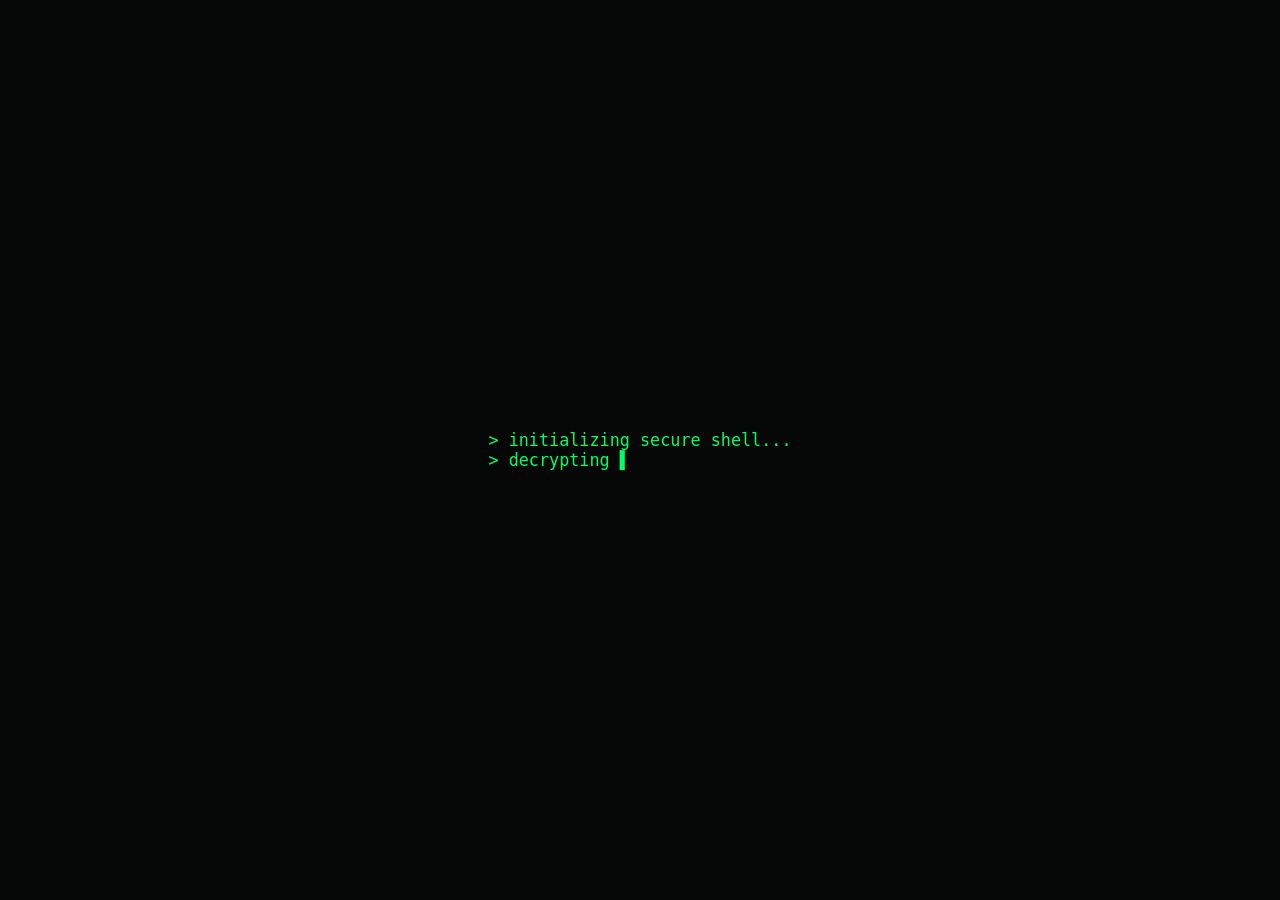
==== index.html @ eff873c1 "fixed some bugs, improved visuals and design" ====
<!DOCTYPE html>
<html lang="en">
<head>
<meta charset="UTF-8" />
<meta name="viewport" content="width=device-width, initial-scale=1.0" />
<title>Marib // root access</title>
<link rel="icon" type="image/svg+xml" href="favicon.svg" />
<link rel="preconnect" href="https://fonts.googleapis.com">
<link href="https://fonts.googleapis.com/css2?family=Share+Tech+Mono&display=swap" rel="stylesheet">
<link rel="stylesheet" href="style.css" />
</head>
<body>

<canvas id="matrixCanvas"></canvas>
<audio id="snapSound" src="snap-sound.mp3" preload="auto"></audio>

<div id="boot">
  <pre id="bootText"></pre>
</div>

<div id="snapScreen" class="hidden">
  <canvas id="snapParticles"></canvas>
  <div class="core">
    <div class="core-ring r1"></div>
    <div class="core-ring r2"></div>
    <div class="core-ring r3"></div>
    <div class="core-glow"></div>
  </div>
  <p class="snap-label">SYSTEM READY. AWAITING AUTHORIZATION.</p>
  <button id="snapBtn">[ SNAP ]</button>
</div>

<div id="site" class="hidden">

  <nav id="mainNav">
    <span class="logo">root@marib<span class="cursor">_</span></span>
    <div class="nav-links">
      <button class="nav-btn active" data-target="home">home</button>
      <button class="nav-btn" data-target="about">about</button>
      <button class="nav-btn" data-target="projects">projects</button>
      <button class="nav-btn" data-target="contact">contact</button>
    </div>
  </nav>

  <main id="pageWrap">

    <!-- ===================== HOME ===================== -->
    <section id="home" class="page active">
      <div class="home-grid">
        <div class="home-copy">
          <span class="badge">[ AI_RESEARCHER &amp; BUILDER ]</span>
          <h1 class="glitch big" data-text="MOHD">MOHD</h1>
          <h1 class="glitch big" data-text="MARIB.">MARIB.</h1>
          <p class="tagline">From scrap motors to neural nets —<br>
            <span class="accent">everything I touch runs.</span></p>
          <div class="social-row">
            <a class="icon-btn" href="https://github.com/maribsidd" target="_blank" rel="noopener" title="GitHub">
              <svg viewBox="0 0 24 24" width="20" height="20" fill="currentColor"><path d="M12 .5C5.73.5.98 5.24.98 11.52c0 5.02 3.26 9.28 7.79 10.78.57.1.78-.25.78-.55 0-.27-.01-1.16-.02-2.1-3.17.69-3.84-1.35-3.84-1.35-.52-1.32-1.27-1.67-1.27-1.67-1.04-.71.08-.7.08-.7 1.15.08 1.75 1.18 1.75 1.18 1.02 1.75 2.68 1.24 3.33.95.1-.74.4-1.24.72-1.53-2.53-.29-5.19-1.27-5.19-5.63 0-1.24.44-2.26 1.17-3.05-.12-.29-.51-1.46.11-3.04 0 0 .96-.31 3.14 1.16.91-.25 1.89-.38 2.86-.39.97.01 1.95.14 2.86.39 2.18-1.47 3.14-1.16 3.14-1.16.62 1.58.23 2.75.11 3.04.73.79 1.17 1.81 1.17 3.05 0 4.37-2.66 5.34-5.2 5.62.41.36.77 1.07.77 2.15 0 1.56-.01 2.81-.01 3.19 0 .3.2.66.79.55A11.03 11.03 0 0 0 23.02 11.5C23.02 5.24 18.27.5 12 .5z"/></svg>
            </a>
            <a class="icon-btn" href="https://linkedin.com/in/md-marib/" target="_blank" rel="noopener" title="LinkedIn">
              <svg viewBox="0 0 24 24" width="20" height="20" fill="currentColor"><path d="M20.45 20.45h-3.55v-5.57c0-1.33-.03-3.04-1.85-3.04-1.85 0-2.14 1.45-2.14 2.94v5.67H9.36V9h3.41v1.56h.05c.47-.9 1.63-1.85 3.36-1.85 3.6 0 4.27 2.37 4.27 5.45v6.29zM5.34 7.43a2.06 2.06 0 1 1 0-4.12 2.06 2.06 0 0 1 0 4.12zM7.12 20.45H3.56V9h3.56v11.45z"/></svg>
            </a>
            <a class="icon-btn" href="mailto:mohdmarib81@gmail.com" title="Email">
              <svg viewBox="0 0 24 24" width="20" height="20" fill="currentColor"><path d="M2 5.5A2.5 2.5 0 0 1 4.5 3h15A2.5 2.5 0 0 1 22 5.5v13a2.5 2.5 0 0 1-2.5 2.5h-15A2.5 2.5 0 0 1 2 18.5v-13zm2.2.2 7.3 6.1a.8.8 0 0 0 1 0l7.3-6.1H4.2zM20 7.1l-7.05 5.9a2.3 2.3 0 0 1-2.9 0L4 7.1v11.4c0 .28.22.5.5.5h15a.5.5 0 0 0 .5-.5V7.1z"/></svg>
            </a>
          </div>
          <button class="nav-btn ghost" data-target="contact">get_in_touch()</button>
        </div>

        <div class="home-side">
          <div class="quote-block">
            <p>"A project only counts if it actually runs."</p>
            <span class="quote-sub">— rule I still build by</span>
          </div>
          <div class="feed-box">
            <p class="feed-title">// currently</p>
            <p>&gt; running an independent gap year — no institution, just projects</p>
            <p>&gt; 24+ hackathons logged, one solo top 12 of 40,000+</p>
            <p>&gt; Country Director, India — Recycle My Battery (RMB)</p>
            <p>&gt; building: Qyro, Lumeo, IndVestor AI, Swasthya</p>
          </div>
        </div>
      </div>
    </section>

    <!-- ===================== ABOUT ===================== -->
    <section id="about" class="page">
      <h2 class="glitch" data-text="ABOUT">ABOUT</h2>
      <div class="term-box wide">
        <p>&gt; I found my way into tech through building, not through a classroom.
           Long before computer science was a subject I studied formally, it was
           just the thing I did after school.</p>

        <p>&gt; It started young — poking around ethical hacking basics around age
           9-10, out of pure curiosity about how systems actually worked underneath.
           Around the same time I was building RC cars out of scrap motors, well
           before I understood what a circuit even was. At 13 I built a 2D game in
           Unity, mostly by breaking things and figuring out why they broke.</p>

        <p>&gt; Along the way I wrote two books that had nothing to do with code — a
           poetry collection, and a long-form essay analyzing gaps in India's
           education system. Different medium, same instinct: notice a problem,
           sit with it, and produce something real about it.</p>

        <p>&gt; Right now I'm on a self-directed gap year. No institutional
           affiliation, no assigned curriculum — I set my own scope and ship
           against it. That's meant competing in 24+ hackathons, including a solo
           finish in the top 12 of 40,000+ entrants against university teams.</p>

        <p>&gt; I also serve as Country Director, India for Recycle My Battery
           (RMB), an international NGO — running school outreach and building
           partnerships to get e-waste recycling programs into classrooms.</p>

        <p>&gt; Across all of it, one rule hasn't changed:
           <span class="accent">a project only counts if it actually runs.</span>
           Not planned. Not pitched. Running, in front of real users.</p>
      </div>
    </section>

    <!-- ===================== PROJECTS ===================== -->
    <section id="projects" class="page">
      <h2 class="glitch" data-text="PROJECTS">PROJECTS</h2>
      <div class="grid">
        <div class="card">
          <span class="tag testing">IN TESTING</span>
          <h3>Qyro</h3>
          <p>QR-code ordering platform for restaurants. Owners run live orders
             and menus from a dashboard, customers order from their phone —
             zero app installs, already used by real paying customers.</p>
          <div class="tags-row"><span>Flask</span><span>SQLite</span><span>WebSockets</span></div>
        </div>
        <div class="card">
          <span class="tag live">LIVE</span>
          <h3>Lumeo</h3>
          <p>AI tool built for content creators that turns long videos into
             short clips and auto-writes captions, cutting hours of manual
             editing down to minutes.</p>
          <div class="tags-row"><span>AI/ML</span><span>Video</span></div>
        </div>
        <div class="card">
          <span class="tag live">LIVE</span>
          <h3>IndVestor AI</h3>
          <p>An AI layer built for Indian retail investors — simplifies equity
             research and surfaces market signals without the usual jargon
             overload.</p>
          <div class="tags-row"><span>AI/ML</span><span>FinTech</span></div>
        </div>
        <div class="card">
          <span class="tag testing">PREVIEW</span>
          <h3>Swasthya</h3>
          <p>First-place hackathon-winning healthcare AI — a symptom checker
             grounded only in professional-verified medical data, not the
             open internet.</p>
          <div class="tags-row"><span>AI/ML</span><span>Healthcare</span></div>
        </div>
        <div class="card">
          <span class="tag testing">PREVIEW</span>
          <h3>ArogyaAI</h3>
          <p>An extension of the Swasthya line of thinking — applying the
             same verified-data-only approach to broader healthcare use cases.</p>
          <div class="tags-row"><span>AI/ML</span><span>Healthcare</span></div>
        </div>
        <div class="card">
          <span class="tag testing">PREVIEW</span>
          <h3>EmailTriage</h3>
          <p>An automated email triage agent built on open AI-environment
             tooling — sorts and prioritizes inbox load with no manual rules.</p>
          <div class="tags-row"><span>AI/ML</span><span>Automation</span></div>
        </div>
      </div>
    </section>

    <!-- ===================== CONTACT ===================== -->
    <section id="contact" class="page">
      <h2 class="glitch" data-text="CONTACT">CONTACT</h2>
      <div class="term-box wide">
        <p class="feed-title">// status</p>
        <p>&gt; open to research conversations, collaborations, and hard problems.</p>
        <p>&gt; currently building solo, response time usually under 48 hours.</p>
      </div>

      <div class="contact-grid">
        <a class="contact-card" href="mailto:mohdmarib81@gmail.com">
          <span class="contact-label">EMAIL</span>
          <span class="contact-value">mohdmarib81@gmail.com</span>
        </a>
        <a class="contact-card" href="https://github.com/maribsidd" target="_blank" rel="noopener">
          <span class="contact-label">GITHUB</span>
          <span class="contact-value">maribsidd</span>
        </a>
        <a class="contact-card" href="https://linkedin.com/in/md-marib/" target="_blank" rel="noopener">
          <span class="contact-label">LINKEDIN</span>
          <span class="contact-value">md-marib</span>
        </a>
      </div>

      <p class="footer-line">&gt; end of transmission_</p>
    </section>

  </main>

  <div id="mascot">
    <div class="speech-bubble" id="speechBubble">Yo. Welcome to my system.</div>
    <img class="mascot-figure" src="mascot.png" alt="hooded mascot representing Marib" />
  </div>

</div>

<canvas id="dustCanvas"></canvas>

<script src="script.js"></script>
</body>
</html>
---- style.css ----
:root {
  --bg: #050807;
  --panel: #0b120d;
  --neon: #00ff66;
  --neon-dim: #0a5a2c;
  --text: #c8ffd9;
}

* { margin: 0; padding: 0; box-sizing: border-box; }

html, body {
  height: 100%;
  background: var(--bg);
  color: var(--text);
  font-family: 'Share Tech Mono', monospace;
  overflow-x: hidden;
}

.hidden { display: none !important; }

#matrixCanvas {
  position: fixed; top: 0; left: 0;
  width: 100%; height: 100%;
  z-index: 0;
  opacity: 0.35;
}

#dustCanvas {
  position: fixed; top: 0; left: 0;
  width: 100%; height: 100%;
  z-index: 999;
  pointer-events: none;
}

/* ---------- BOOT ---------- */
#boot {
  position: fixed; inset: 0;
  background: var(--bg);
  z-index: 500;
  display: flex; align-items: center; justify-content: center;
  padding: 2rem;
}
#bootText { color: var(--neon); font-size: 1.05rem; white-space: pre-wrap; max-width: 600px; }
#bootText::after { content: "▌"; animation: blink 1s step-start infinite; }

/* ---------- SNAP SCREEN ---------- */
#snapScreen {
  position: fixed; inset: 0;
  z-index: 400;
  background: var(--bg);
  display: flex; flex-direction: column; align-items: center; justify-content: center;
  gap: 1.75rem;
  text-align: center;
}
#snapParticles {
  position: absolute; inset: 0;
  width: 100%; height: 100%;
  z-index: 0;
}
#snapScreen .core, #snapScreen .snap-label, #snapScreen #snapBtn {
  position: relative;
  z-index: 1;
}
.core {
  position: relative;
  width: 160px; height: 160px;
  display: flex; align-items: center; justify-content: center;
}
.core-glow {
  width: 46px; height: 46px;
  background: var(--neon);
  border-radius: 50%;
  box-shadow: 0 0 25px var(--neon), 0 0 60px var(--neon);
  animation: pulse 1.6s ease-in-out infinite;
}
.core-ring {
  position: absolute;
  border: 1px solid var(--neon-dim);
  border-radius: 50%;
}
.r1 { width: 80px;  height: 80px;  animation: spin 6s linear infinite; }
.r2 { width: 120px; height: 120px; animation: spin 10s linear infinite reverse; }
.r3 { width: 160px; height: 160px; animation: spin 14s linear infinite; }
.snap-label { color: var(--neon-dim); letter-spacing: 2px; font-size: 0.85rem; }
#snapBtn {
  background: transparent; color: var(--neon);
  border: 1px solid var(--neon);
  padding: 0.9rem 2.2rem;
  font-family: inherit; font-size: 1.1rem; letter-spacing: 3px;
  cursor: pointer;
  transition: background 0.2s, color 0.2s;
}
#snapBtn:hover { background: var(--neon); color: #000; }

/* ---------- SITE SHELL ---------- */
#site { position: relative; z-index: 1; min-height: 100vh; }

#mainNav {
  position: sticky; top: 0;
  display: flex; align-items: center; justify-content: space-between;
  padding: 1rem 2rem;
  border-bottom: 1px solid var(--neon-dim);
  background: rgba(5, 8, 7, 0.85);
  backdrop-filter: blur(4px);
  z-index: 10;
}
.logo { color: var(--neon); font-weight: bold; }
.cursor { animation: blink 1s step-start infinite; }
.nav-links { display: flex; gap: 1.5rem; flex-wrap: wrap; }
.nav-btn { background: none; border: none; color: var(--text); font-family: inherit; font-size: 0.95rem; cursor: pointer; letter-spacing: 1px; }
.nav-btn:hover, .nav-btn.active { color: var(--neon); }
.nav-btn.ghost { border: 1px solid var(--neon); padding: 0.7rem 1.4rem; margin-top: 2rem; color: var(--neon); }

#pageWrap { max-width: 1000px; margin: 0 auto; padding: 3rem 1.5rem 5rem; min-height: 80vh; }

.page { display: none; }
.page.active { display: block; animation: fadeIn 0.5s ease; }

.glitch { position: relative; color: var(--neon); margin-bottom: 1.5rem; letter-spacing: 2px; font-size: 2.2rem; }
.glitch.big { font-size: 3.2rem; line-height: 1.05; margin-bottom: 0.2rem; }
.glitch::before, .glitch::after { content: attr(data-text); position: absolute; top: 0; left: 0; width: 100%; overflow: hidden; }
.glitch::before { color: #ff005c; animation: glitchTop 3s infinite linear; }
.glitch::after  { color: #00e5ff; animation: glitchBottom 3s infinite linear; }

.accent { color: var(--neon); }

/* ---------- HOME LAYOUT ---------- */
.home-grid {
  display: grid;
  grid-template-columns: 1.1fr 0.9fr;
  gap: 3rem;
  align-items: start;
  padding-top: 1rem;
}
@media (max-width: 800px) { .home-grid { grid-template-columns: 1fr; } }

.badge {
  display: inline-block;
  border: 1px solid var(--neon);
  color: var(--neon);
  font-size: 0.75rem;
  letter-spacing: 2px;
  padding: 0.3rem 0.7rem;
  margin-bottom: 1.2rem;
}
.tagline { font-size: 1.1rem; margin: 1rem 0 1.5rem; color: var(--text); }
.social-row { display: flex; gap: 0.75rem; margin-bottom: 1.5rem; }
.icon-btn {
  width: 44px; height: 44px;
  flex: 0 0 44px;
  display: flex; align-items: center; justify-content: center;
  border: 1px solid var(--neon-dim);
  border-radius: 6px;
  color: var(--neon);
  text-decoration: none;
}
.icon-btn svg { display: block; }
.icon-btn:hover { border-color: var(--neon); background: rgba(0,255,102,0.08); }

.home-side { display: flex; flex-direction: column; gap: 1.5rem; }
.quote-block {
  border: 1px solid var(--neon-dim);
  background: rgba(11,18,13,0.6);
  padding: 1.4rem 1.6rem;
  border-radius: 4px;
  text-align: center;
}
.quote-block p { font-size: 1.05rem; font-style: italic; color: var(--neon); margin: 0 0 0.5rem; line-height: 1.5; }
.quote-sub { font-size: 0.78rem; color: var(--text); opacity: 0.7; }

.feed-box { border: 1px solid var(--neon-dim); background: rgba(11,18,13,0.4); padding: 1.4rem; border-radius: 4px; }
.feed-title { color: var(--neon); font-size: 0.85rem; letter-spacing: 1px; margin-bottom: 0.7rem; }
.feed-box p { font-size: 0.85rem; margin-bottom: 0.6rem; color: var(--text); }

/* ---------- TERM BOXES ---------- */
.term-box { border: 1px solid var(--neon-dim); background: rgba(11,18,13,0.6); padding: 1.5rem; border-radius: 4px; }
.term-box.wide { padding: 2rem; }
.term-box p { margin-bottom: 1.1rem; line-height: 1.7; }

/* ---------- PROJECTS ---------- */
.grid { display: grid; grid-template-columns: repeat(auto-fit, minmax(260px, 1fr)); gap: 1.25rem; }
.card { border: 1px solid var(--neon-dim); background: rgba(11,18,13,0.6); padding: 1.4rem; border-radius: 4px; }
.card h3 { color: var(--neon); margin: 0.4rem 0; }
.card p { font-size: 0.9rem; color: var(--text); margin-bottom: 0.8rem; }
.tag { font-size: 0.7rem; padding: 0.15rem 0.5rem; border-radius: 10px; border: 1px solid; }
.tag.live { color: var(--neon); border-color: var(--neon); }
.tag.testing { color: #ffcf5c; border-color: #ffcf5c; }
.tags-row { display: flex; gap: 0.4rem; flex-wrap: wrap; }
.tags-row span { font-size: 0.7rem; border: 1px solid var(--neon-dim); color: var(--text); padding: 0.15rem 0.5rem; border-radius: 10px; }

/* ---------- CONTACT ---------- */
.contact-grid { display: grid; grid-template-columns: repeat(auto-fit, minmax(220px,1fr)); gap: 1.25rem; margin-top: 2rem; }
.contact-card {
  display: flex; flex-direction: column; gap: 0.4rem;
  border: 1px solid var(--neon-dim);
  background: rgba(11,18,13,0.6);
  padding: 1.4rem;
  text-decoration: none;
  border-radius: 4px;
}
.contact-card:hover { border-color: var(--neon); }
.contact-label { font-size: 0.75rem; color: var(--neon-dim); letter-spacing: 2px; }
.contact-value { color: var(--neon); font-size: 1rem; }
.footer-line { margin-top: 3rem; color: var(--neon-dim); text-align: center; letter-spacing: 1px; }

/* ---------- MASCOT ---------- */
#mascot {
  position: fixed;
  bottom: 16px;
  right: 16px;
  z-index: 50;
  display: flex;
  flex-direction: column;
  align-items: flex-end;
  gap: 0.6rem;
  pointer-events: none;
}
.speech-bubble {
  max-width: 220px;
  background: rgba(11,18,13,0.9);
  border: 1px solid var(--neon);
  color: var(--neon);
  font-size: 0.8rem;
  padding: 0.7rem 0.9rem;
  border-radius: 10px;
  position: relative;
}
.speech-bubble::after {
  content: "";
  position: absolute;
  bottom: -8px;
  right: 24px;
  border-width: 8px 8px 0 0;
  border-style: solid;
  border-color: var(--neon) transparent transparent transparent;
}
.mascot-figure {
  width: 100px;
  height: 140px;
  object-fit: cover;
  object-position: top center;
  border-radius: 10px;
  border: 1px solid var(--neon-dim);
  filter: drop-shadow(0 0 6px rgba(0,255,102,0.35));
}

@media (max-width: 640px) {
  #mascot { transform: scale(0.75); transform-origin: bottom right; }
}

/* ---------- ANIMATIONS ---------- */
@keyframes blink { 50% { opacity: 0; } }
@keyframes pulse { 0%,100% { opacity: 0.6; transform: scale(1); } 50% { opacity: 1; transform: scale(1.15); } }
@keyframes spin { from { transform: rotate(0deg); } to { transform: rotate(360deg); } }
@keyframes fadeIn { from { opacity: 0; transform: translateY(8px); } to { opacity: 1; transform: translateY(0); } }
@keyframes glitchTop { 0%,92%,100% { clip-path: inset(0 0 90% 0); transform: translate(0,0); } 93% { clip-path: inset(0 0 60% 0); transform: translate(-2px,-1px); } 95% { clip-path: inset(20% 0 40% 0); transform: translate(2px,1px); } }
@keyframes glitchBottom { 0%,92%,100% { clip-path: inset(90% 0 0 0); transform: translate(0,0); } 93% { clip-path: inset(60% 0 0 0); transform: translate(2px,1px); } 95% { clip-path: inset(40% 0 20% 0); transform: translate(-2px,-1px); } }
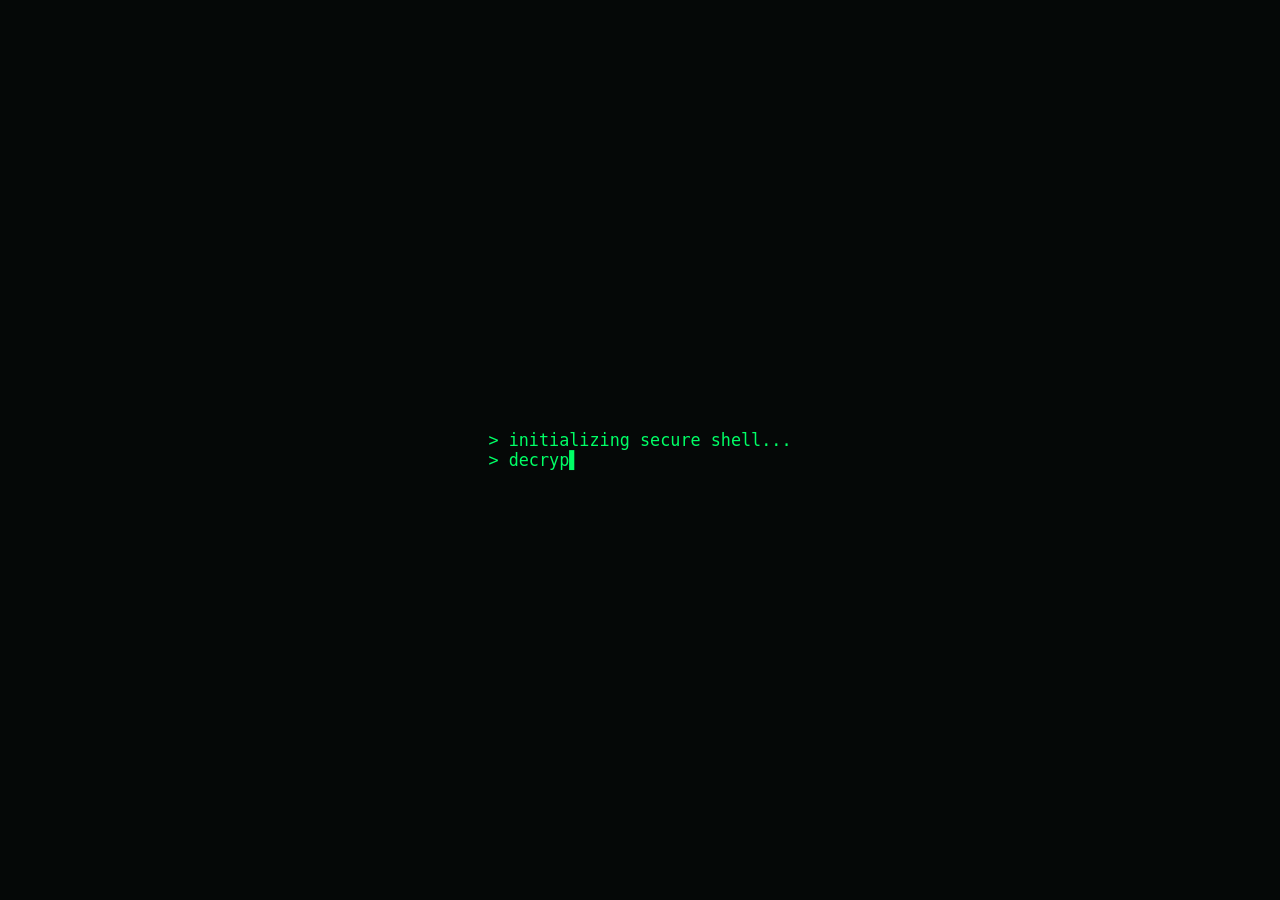
==== commit d02aa496: "Update index.html" ====
--- a/index.html
+++ b/index.html
@@ -3,7 +3,7 @@
 <head>
 <meta charset="UTF-8" />
 <meta name="viewport" content="width=device-width, initial-scale=1.0" />
-<title>Marib // root access</title>
+<title>Marib</title>
 <link rel="icon" type="image/svg+xml" href="favicon.svg" />
 <link rel="preconnect" href="https://fonts.googleapis.com">
 <link href="https://fonts.googleapis.com/css2?family=Share+Tech+Mono&display=swap" rel="stylesheet">
@@ -33,7 +33,7 @@
 <div id="site" class="hidden">
 
   <nav id="mainNav">
-    <span class="logo">root@marib<span class="cursor">_</span></span>
+    <span class="logo">@marib<span class="cursor">_</span></span>
     <div class="nav-links">
       <button class="nav-btn active" data-target="home">home</button>
       <button class="nav-btn" data-target="about">about</button>
@@ -194,7 +194,6 @@
         </a>
       </div>
 
-      <p class="footer-line">&gt; end of transmission_</p>
     </section>
 
   </main>
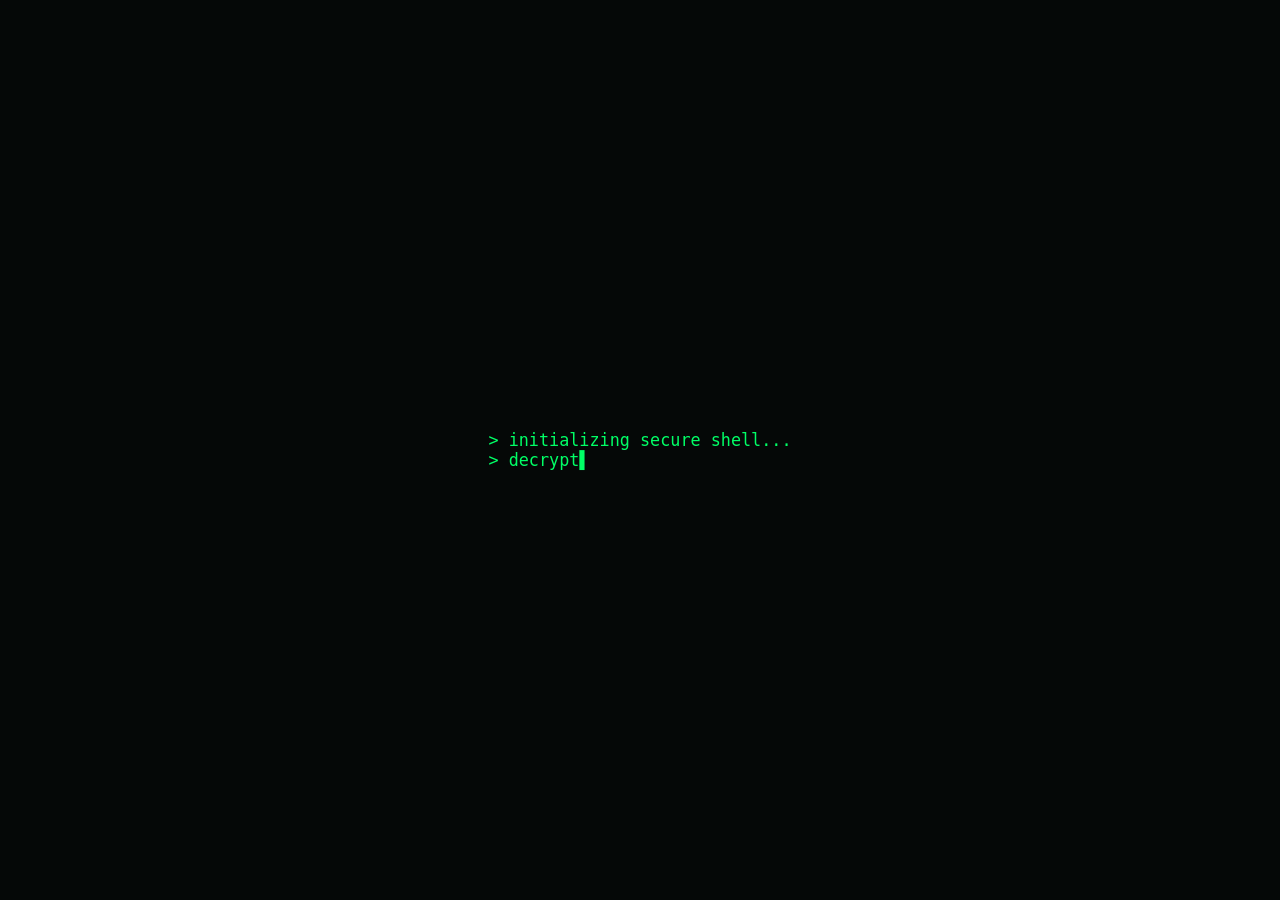
==== commit 301214d5: "Made improvements" ====
--- a/index.html
+++ b/index.html
@@ -190,7 +190,7 @@
         </a>
         <a class="contact-card" href="https://linkedin.com/in/md-marib/" target="_blank" rel="noopener">
           <span class="contact-label">LINKEDIN</span>
-          <span class="contact-value">md-marib</span>
+          <span class="contact-value">mohd-marib</span>
         </a>
       </div>
 
--- a/style.css
+++ b/style.css
@@ -4,6 +4,23 @@
   --neon: #00ff66;
   --neon-dim: #0a5a2c;
   --text: #c8ffd9;
+  --border: rgba(0, 255, 102, 0.25);
+  --shadow: 0 0 18px rgba(0, 255, 102, 0.08);
+}
+
+* {
+  margin: 0;
+  padding: 0;
+  box-sizing: border-box;
+}
+
+html {
+  scroll-behavior: smooth;
+}
+
+::selection {
+  background: var(--neon);
+  color: #000;
 }
 
 * { margin: 0; padding: 0; box-sizing: border-box; }
@@ -83,26 +100,71 @@
 .r3 { width: 160px; height: 160px; animation: spin 14s linear infinite; }
 .snap-label { color: var(--neon-dim); letter-spacing: 2px; font-size: 0.85rem; }
 #snapBtn {
-  background: transparent; color: var(--neon);
+  background: transparent;
+  color: var(--neon);
   border: 1px solid var(--neon);
   padding: 0.9rem 2.2rem;
-  font-family: inherit; font-size: 1.1rem; letter-spacing: 3px;
+  font-family: inherit;
+  font-size: 1.1rem;
+  letter-spacing: 3px;
   cursor: pointer;
-  transition: background 0.2s, color 0.2s;
-}
-#snapBtn:hover { background: var(--neon); color: #000; }
+  transition:
+    background 0.2s ease,
+    color 0.2s ease,
+    box-shadow 0.2s ease,
+    transform 0.2s ease;
+}
+
+#snapBtn:hover {
+  background: var(--neon);
+  color: #000;
+  box-shadow:
+    0 0 10px rgba(0, 255, 102, 0.5),
+    0 0 30px rgba(0, 255, 102, 0.2);
+  transform: translateY(-2px);
+}
+
+#snapBtn:active {
+  transform: translateY(0);
+}
 
 /* ---------- SITE SHELL ---------- */
-#site { position: relative; z-index: 1; min-height: 100vh; }
-
+#site {
+  position: relative;
+  z-index: 1;
+  min-height: 100vh;
+}
+
+#site::before {
+  content: "";
+  position: fixed;
+  inset: 0;
+  pointer-events: none;
+  z-index: 20;
+  background: repeating-linear-gradient(
+    to bottom,
+    transparent 0,
+    transparent 3px,
+    rgba(0, 255, 102, 0.025) 4px
+  );
+}
 #mainNav {
-  position: sticky; top: 0;
-  display: flex; align-items: center; justify-content: space-between;
+  position: sticky;
+  top: 0;
+  display: flex;
+  align-items: center;
+  justify-content: space-between;
   padding: 1rem 2rem;
   border-bottom: 1px solid var(--neon-dim);
-  background: rgba(5, 8, 7, 0.85);
-  backdrop-filter: blur(4px);
+  background: rgba(5, 8, 7, 0.88);
+  backdrop-filter: blur(8px);
+  -webkit-backdrop-filter: blur(8px);
   z-index: 10;
+  transition: border-color 0.25s ease;
+}
+
+#mainNav:hover {
+  border-bottom-color: var(--neon);
 }
 .logo { color: var(--neon); font-weight: bold; }
 .cursor { animation: blink 1s step-start infinite; }
@@ -132,7 +194,55 @@
   align-items: start;
   padding-top: 1rem;
 }
-@media (max-width: 800px) { .home-grid { grid-template-columns: 1fr; } }
+@media (max-width: 800px) {
+  .home-grid {
+    grid-template-columns: 1fr;
+    gap: 2rem;
+  }
+
+  #pageWrap {
+    padding: 2.5rem 1.25rem 4rem;
+  }
+
+  .glitch {
+    font-size: 1.8rem;
+  }
+
+  .glitch.big {
+    font-size: 2.6rem;
+  }
+}
+
+@media (max-width: 640px) {
+  #mainNav {
+    padding: 0.8rem 1rem;
+    align-items: flex-start;
+    gap: 0.8rem;
+    flex-direction: column;
+  }
+
+  .nav-links {
+    width: 100%;
+    gap: 0.8rem;
+  }
+
+  .nav-btn {
+    font-size: 0.8rem;
+  }
+
+  #pageWrap {
+    padding: 2rem 1rem 4rem;
+  }
+
+  .glitch.big {
+    font-size: 2.2rem;
+  }
+
+  #mascot {
+    transform: scale(0.75);
+    transform-origin: bottom right;
+  }
+}
 
 .badge {
   display: inline-block;
@@ -255,3 +365,16 @@
 @keyframes fadeIn { from { opacity: 0; transform: translateY(8px); } to { opacity: 1; transform: translateY(0); } }
 @keyframes glitchTop { 0%,92%,100% { clip-path: inset(0 0 90% 0); transform: translate(0,0); } 93% { clip-path: inset(0 0 60% 0); transform: translate(-2px,-1px); } 95% { clip-path: inset(20% 0 40% 0); transform: translate(2px,1px); } }
 @keyframes glitchBottom { 0%,92%,100% { clip-path: inset(90% 0 0 0); transform: translate(0,0); } 93% { clip-path: inset(60% 0 0 0); transform: translate(2px,1px); } 95% { clip-path: inset(40% 0 20% 0); transform: translate(-2px,-1px); } }
+
+/* ---------- ACCESSIBILITY ---------- */
+
+@media (prefers-reduced-motion: reduce) {
+  *,
+  *::before,
+  *::after {
+    animation-duration: 0.01ms !important;
+    animation-iteration-count: 1 !important;
+    scroll-behavior: auto !important;
+    transition-duration: 0.01ms !important;
+  }
+}
